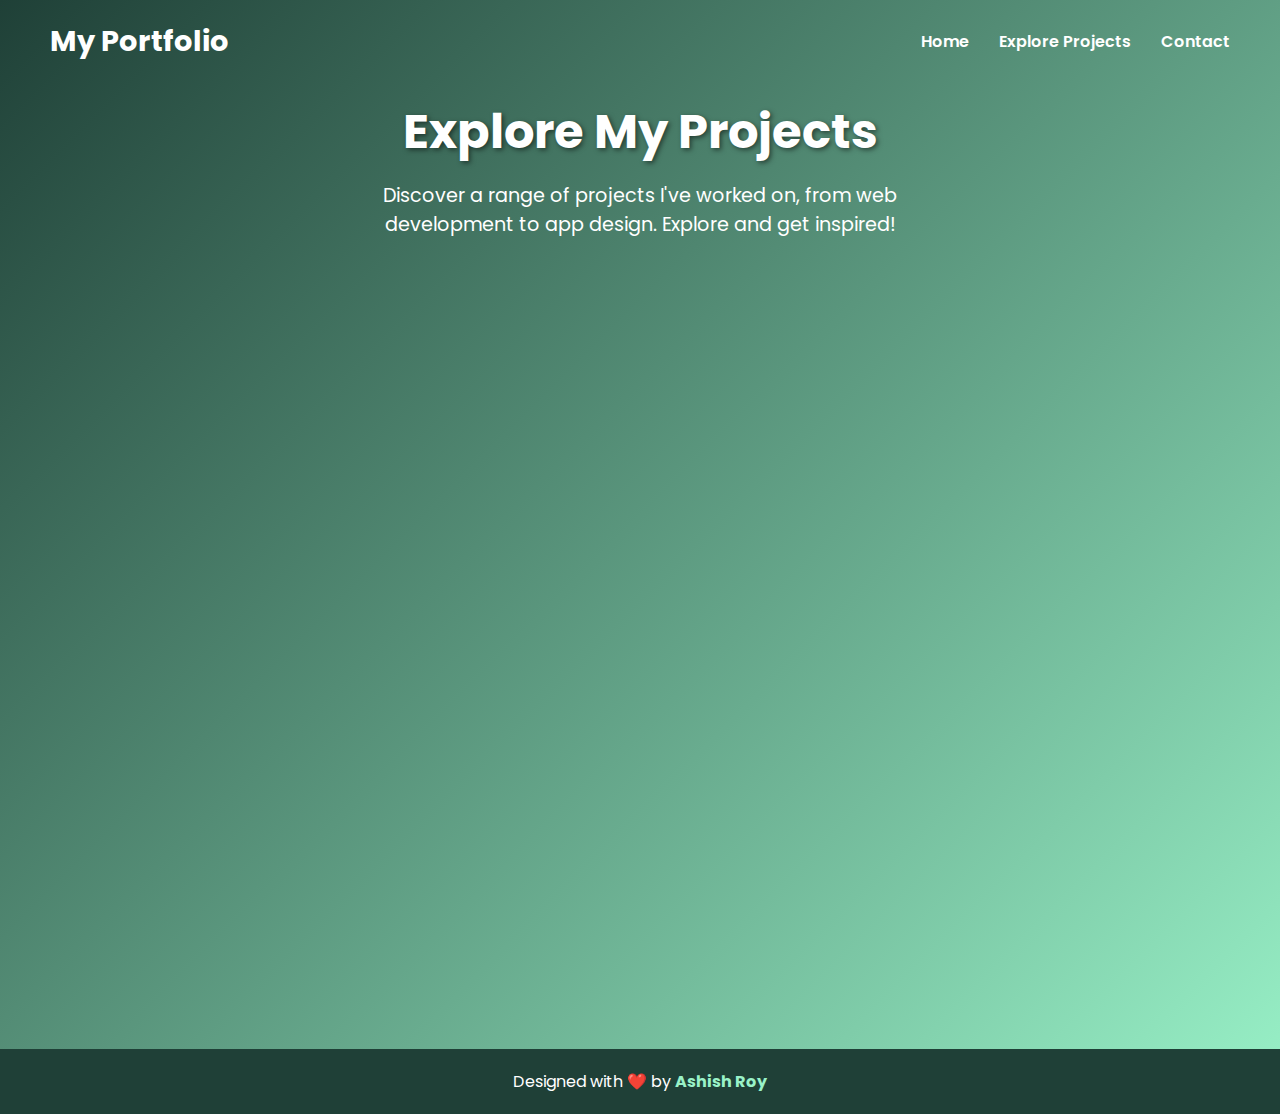
==== explore.html @ 1137a962 "Add files via upload" ====
<!DOCTYPE html>
<html lang="en">
<head>
    <meta charset="UTF-8">
    <meta name="viewport" content="width=device-width, initial-scale=1.0">
    <title>Explore Projects</title>
    <link href="https://fonts.googleapis.com/css2?family=Raleway:wght@400;700&family=Poppins:wght@300;600&display=swap" rel="stylesheet">
    <link rel="stylesheet" href="explore.css">
    <script src="https://cdn.emailjs.com/dist/email.min.js"></script>
    <!-- <style>
        /* Add custom styles for explore page */
        .explore-header {
            text-align: center;
            padding: 50px;
            background: linear-gradient(135deg, #1f4037, #99f2c8);
            color: white;
        }

        .explore-header h1 {
            font-size: 3rem;
            margin-bottom: 20px;
        }

        .explore-header p {
            font-size: 1.2rem;
        }

        .explore-projects {
            display: grid;
            grid-template-columns: repeat(auto-fit, minmax(280px, 1fr));
            gap: 30px;
            padding: 50px 20px;
            background: #fff;
        }

        .project-card {
            background: #1f4037;
            color: white;
            border-radius: 10px;
            padding: 20px;
            box-shadow: 0 10px 20px rgba(0, 0, 0, 0.2);
            transition: transform 0.3s ease;
        }

        .project-card h3 {
            margin-bottom: 10px;
        }

        .project-card p {
            font-size: 0.9rem;
            margin-bottom: 15px;
        }

        .project-card img {
            width: 100%;
            border-radius: 10px;
            margin-bottom: 10px;
        }

        .project-card a {
            display: inline-block;
            padding: 10px 20px;
            background: #ff6f61;
            color: white;
            text-decoration: none;
            font-size: 0.9rem;
            border-radius: 5px;
            transition: background 0.3s;
        }

        .project-card a:hover {
            background: #ff4f41;
        }

        footer {
            text-align: center;
            padding: 20px;
            background: #1f4037;
            color: white;
        }
    </style> -->
</head>
<body>
    <header>
        <div class="logo">My Portfolio</div>
        <nav class="nav">
            <a href="index.html">Home</a>
            <a href="#" class="active">Explore Projects</a>
            <a href="#contact">Contact</a>
        </nav>
    </header>

    <section class="hero">
        <h1>Explore My Projects</h1>
        <p>Discover a range of projects I've worked on, from web development to app design. Explore and get inspired!</p>
    </section>

    <section class="explore-projects">
        <!-- Randomly generated project cards will be inserted here -->
    </section>

    <footer>
        <p>Designed with ❤️ by <a href="#">Ashish Roy</a></p>
    </footer>

    <script src="explore-projects.js"></script>
</body>
</html>
---- explore.css ----
/* Global Reset */
* {
    margin: 0;
    padding: 0;
    box-sizing: border-box;
}

html {
    scroll-behavior: smooth;
}

/* Body Styling */
body {
    font-family: 'Poppins', sans-serif;
    background: linear-gradient(135deg, #1f4037, #99f2c8);
    color: #fff;
    overflow-x: hidden;
}

/* Header Styling */
header {
    display: flex;
    justify-content: space-between;
    align-items: center;
    padding: 20px 50px;
    animation: fadeIn 1.5s ease-out;
}

.logo {
    font-size: 1.8rem;
    font-weight: bold;
}

.nav {
    display: flex;
    gap: 30px;
}

.nav a {
    text-decoration: none;
    color: white;
    font-weight: 600;
    transition: color 0.3s;
}

.nav a:hover {
    color: #99f2c8;
}

/* Hero Section */
.hero {
    height: auto;
    display: flex;
    flex-direction: column;
    justify-content: center;
    align-items: center;
    text-align: center;
    padding: 20px;
    animation: fadeInUp 1.5s ease-out, gradientAnimation 15s ease infinite;
}

.hero h1 {
    font-size: 3rem;
    line-height: 1.2;
    font-weight: bold;
    text-shadow: 2px 2px 5px rgba(0, 0, 0, 0.5);
}

.hero p {
    font-size: 1.2rem;
    margin: 20px 0;
    max-width: 600px;
}

/* Explore Projects Section */
.explore-projects {
    display: grid;
    grid-template-columns: repeat(auto-fill, minmax(300px, 1fr));
    gap: 30px;
    padding: 50px 20px;
    margin: 0 auto;
    max-width: 1200px;
}

/* Project Cards */
.project-card {
    background-color: #ffffff;
    border-radius: 15px;
    box-shadow: 0 4px 10px rgba(0, 0, 0, 0.1);
    overflow: hidden;
    transition: transform 0.3s ease, box-shadow 0.3s ease;
    cursor: pointer;
    opacity: 0; /* Initially hidden */
    animation: fadeInUp 1s ease-out forwards; /* Apply fade-in animation */
}

.project-card:nth-child(odd) {
    animation-delay: 0.3s; /* Stagger animation for odd cards */
}

.project-card:nth-child(even) {
    animation-delay: 0.6s; /* Stagger animation for even cards */
}

.project-card:hover {
    transform: translateY(-10px);
    box-shadow: 0 8px 20px rgba(0, 0, 0, 0.2);
}

.project-card img {
    width: 100%;
    height: 200px;
    object-fit: cover;
    transition: transform 0.3s ease;
}

.project-card:hover img {
    transform: scale(1.1);
}

.project-card h3 {
    font-size: 1.5rem;
    margin: 15px;
    font-weight: 600;
    color: #333;
}

.project-card p {
    font-size: 1rem;
    color: #777;
    margin: 0 15px 20px;
}

.project-card a {
    display: inline-block;
    padding: 12px 20px;
    background-color: #ff6f61;
    color: white;
    text-decoration: none;
    font-weight: 600;
    border-radius: 25px;
    margin: 0 15px 20px;
    transition: background-color 0.3s ease, transform 0.3s ease;
}

.project-card a:hover {
    background-color: #ff4f41;
    transform: scale(1.05);
}

/* Keyframe Animation for Project Cards */
@keyframes fadeInUp {
    0% {
        opacity: 0;
        transform: translateY(50px);
    }
    100% {
        opacity: 1;
        transform: translateY(0);
    }
}

/* Footer Styling */
footer {
    text-align: center;
    padding: 20px;
    background: #1f4037;
    color: white;
}

footer a {
    color: #99f2c8;
    text-decoration: none;
    font-weight: bold;
}

footer a:hover {
    text-decoration: underline;
}

/* Keyframe Animations */

/* Animations */
@keyframes fadeIn {
    0% {
        opacity: 0;
        transform: translateY(20px);
    }
    100% {
        opacity: 1;
        transform: translateY(0);
    }
}

@keyframes fadeInUp {
    0% {
        opacity: 0;
        transform: translateY(50px);
    }
    100% {
        opacity: 1;
        transform: translateY(0);
    }
}

@keyframes flow {
    0% {
        background: #ff6f61;
    }
    100% {
        background: #ff3d34;
    }
}

@keyframes slideIn {
    0% {
        opacity: 0;
        transform: translateY(50px);
    }
    100% {
        opacity: 1;
        transform: translateY(0);
    }
}
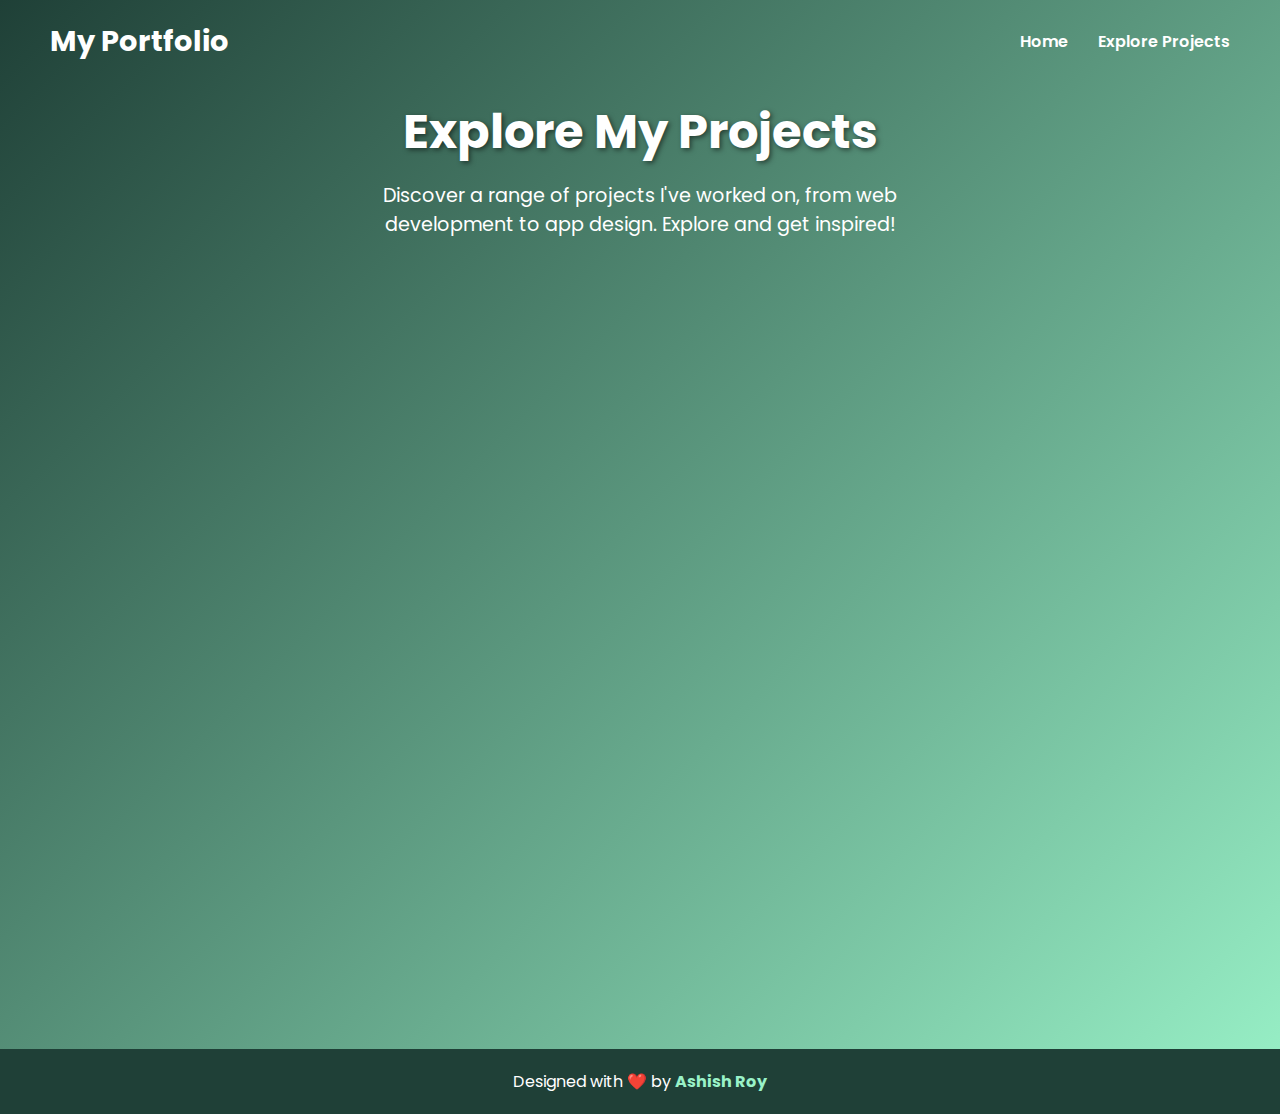
==== commit 18222f8b: "Update explore.html" ====
--- a/explore.html
+++ b/explore.html
@@ -7,78 +7,6 @@
     <link href="https://fonts.googleapis.com/css2?family=Raleway:wght@400;700&family=Poppins:wght@300;600&display=swap" rel="stylesheet">
     <link rel="stylesheet" href="explore.css">
     <script src="https://cdn.emailjs.com/dist/email.min.js"></script>
-    <!-- <style>
-        /* Add custom styles for explore page */
-        .explore-header {
-            text-align: center;
-            padding: 50px;
-            background: linear-gradient(135deg, #1f4037, #99f2c8);
-            color: white;
-        }
-
-        .explore-header h1 {
-            font-size: 3rem;
-            margin-bottom: 20px;
-        }
-
-        .explore-header p {
-            font-size: 1.2rem;
-        }
-
-        .explore-projects {
-            display: grid;
-            grid-template-columns: repeat(auto-fit, minmax(280px, 1fr));
-            gap: 30px;
-            padding: 50px 20px;
-            background: #fff;
-        }
-
-        .project-card {
-            background: #1f4037;
-            color: white;
-            border-radius: 10px;
-            padding: 20px;
-            box-shadow: 0 10px 20px rgba(0, 0, 0, 0.2);
-            transition: transform 0.3s ease;
-        }
-
-        .project-card h3 {
-            margin-bottom: 10px;
-        }
-
-        .project-card p {
-            font-size: 0.9rem;
-            margin-bottom: 15px;
-        }
-
-        .project-card img {
-            width: 100%;
-            border-radius: 10px;
-            margin-bottom: 10px;
-        }
-
-        .project-card a {
-            display: inline-block;
-            padding: 10px 20px;
-            background: #ff6f61;
-            color: white;
-            text-decoration: none;
-            font-size: 0.9rem;
-            border-radius: 5px;
-            transition: background 0.3s;
-        }
-
-        .project-card a:hover {
-            background: #ff4f41;
-        }
-
-        footer {
-            text-align: center;
-            padding: 20px;
-            background: #1f4037;
-            color: white;
-        }
-    </style> -->
 </head>
 <body>
     <header>
@@ -86,7 +14,6 @@
         <nav class="nav">
             <a href="index.html">Home</a>
             <a href="#" class="active">Explore Projects</a>
-            <a href="#contact">Contact</a>
         </nav>
     </header>
 
@@ -96,7 +23,6 @@
     </section>
 
     <section class="explore-projects">
-        <!-- Randomly generated project cards will be inserted here -->
     </section>
 
     <footer>
--- a/explore.css
+++ b/explore.css
@@ -90,16 +90,16 @@
     overflow: hidden;
     transition: transform 0.3s ease, box-shadow 0.3s ease;
     cursor: pointer;
-    opacity: 0; /* Initially hidden */
-    animation: fadeInUp 1s ease-out forwards; /* Apply fade-in animation */
+    opacity: 0; 
+    animation: fadeInUp 1s ease-out forwards;
 }
 
 .project-card:nth-child(odd) {
-    animation-delay: 0.3s; /* Stagger animation for odd cards */
+    animation-delay: 0.3s; 
 }
 
 .project-card:nth-child(even) {
-    animation-delay: 0.6s; /* Stagger animation for even cards */
+    animation-delay: 0.6s; 
 }
 
 .project-card:hover {
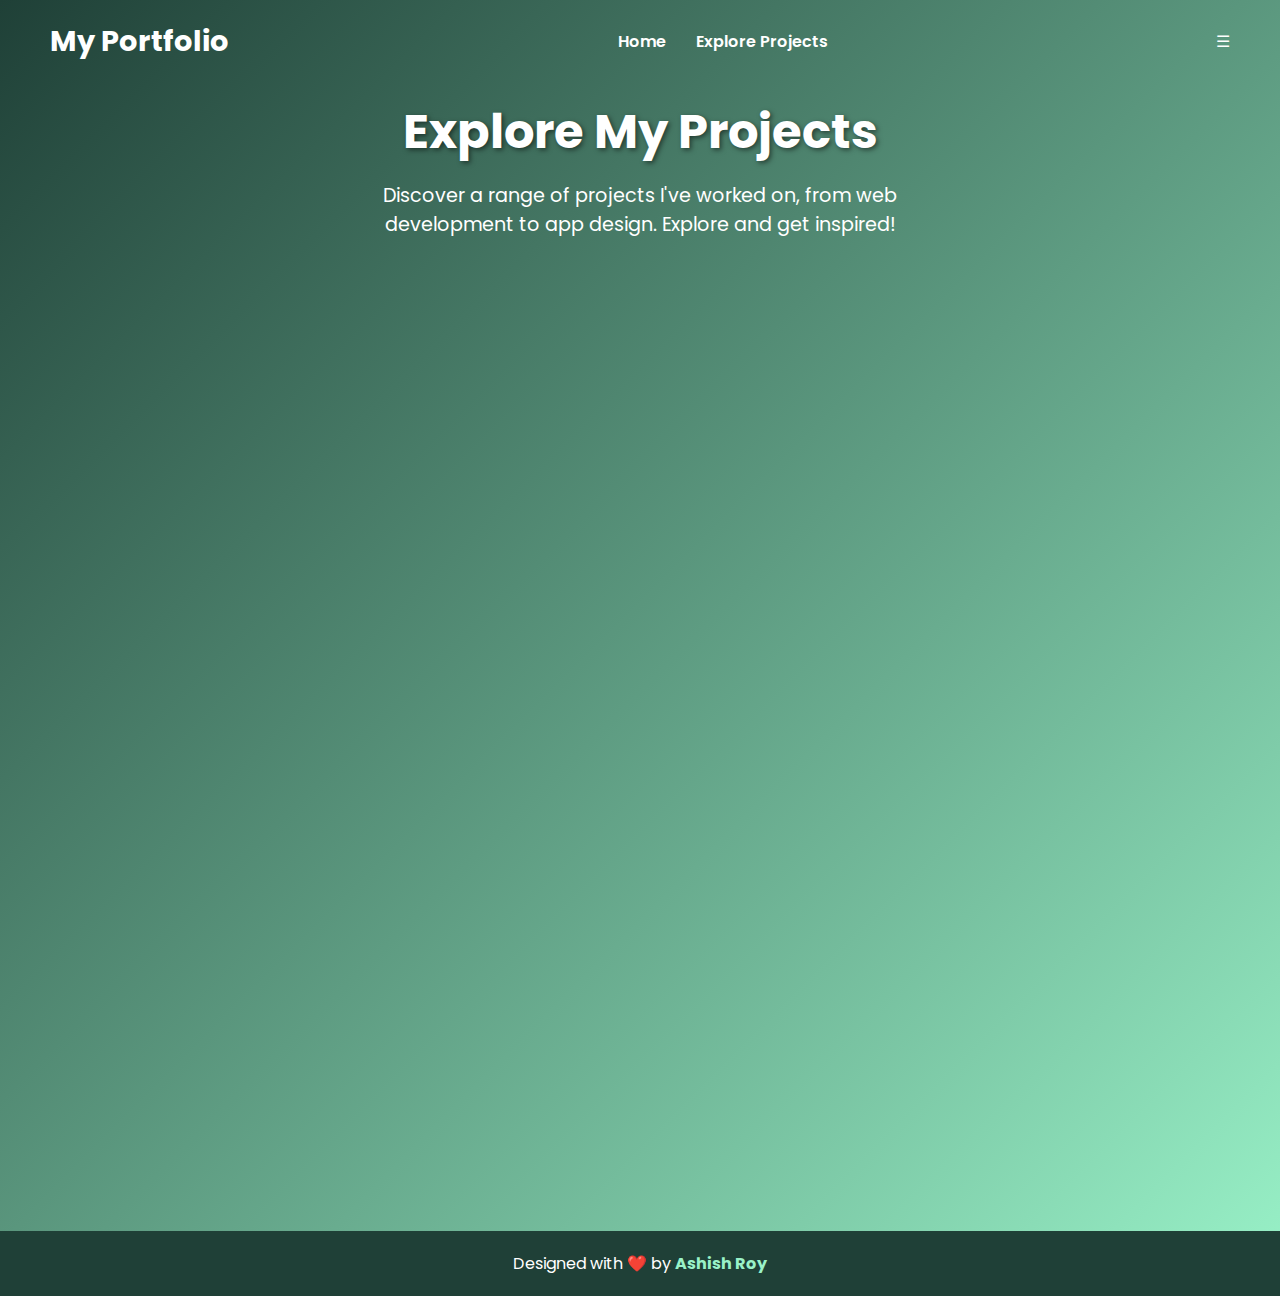
==== commit b7c70a6e: "New explore.html" ====
--- a/explore.html
+++ b/explore.html
@@ -11,10 +11,13 @@
 <body>
     <header>
         <div class="logo">My Portfolio</div>
-        <nav class="nav">
+        <nav class="nav" id="navbar">
             <a href="index.html">Home</a>
             <a href="#" class="active">Explore Projects</a>
         </nav>
+        <div class="menu-icon" id="menu-icon">
+            <span>&#9776;</span> <!-- Hamburger menu icon -->
+        </div>
     </header>
 
     <section class="hero">
